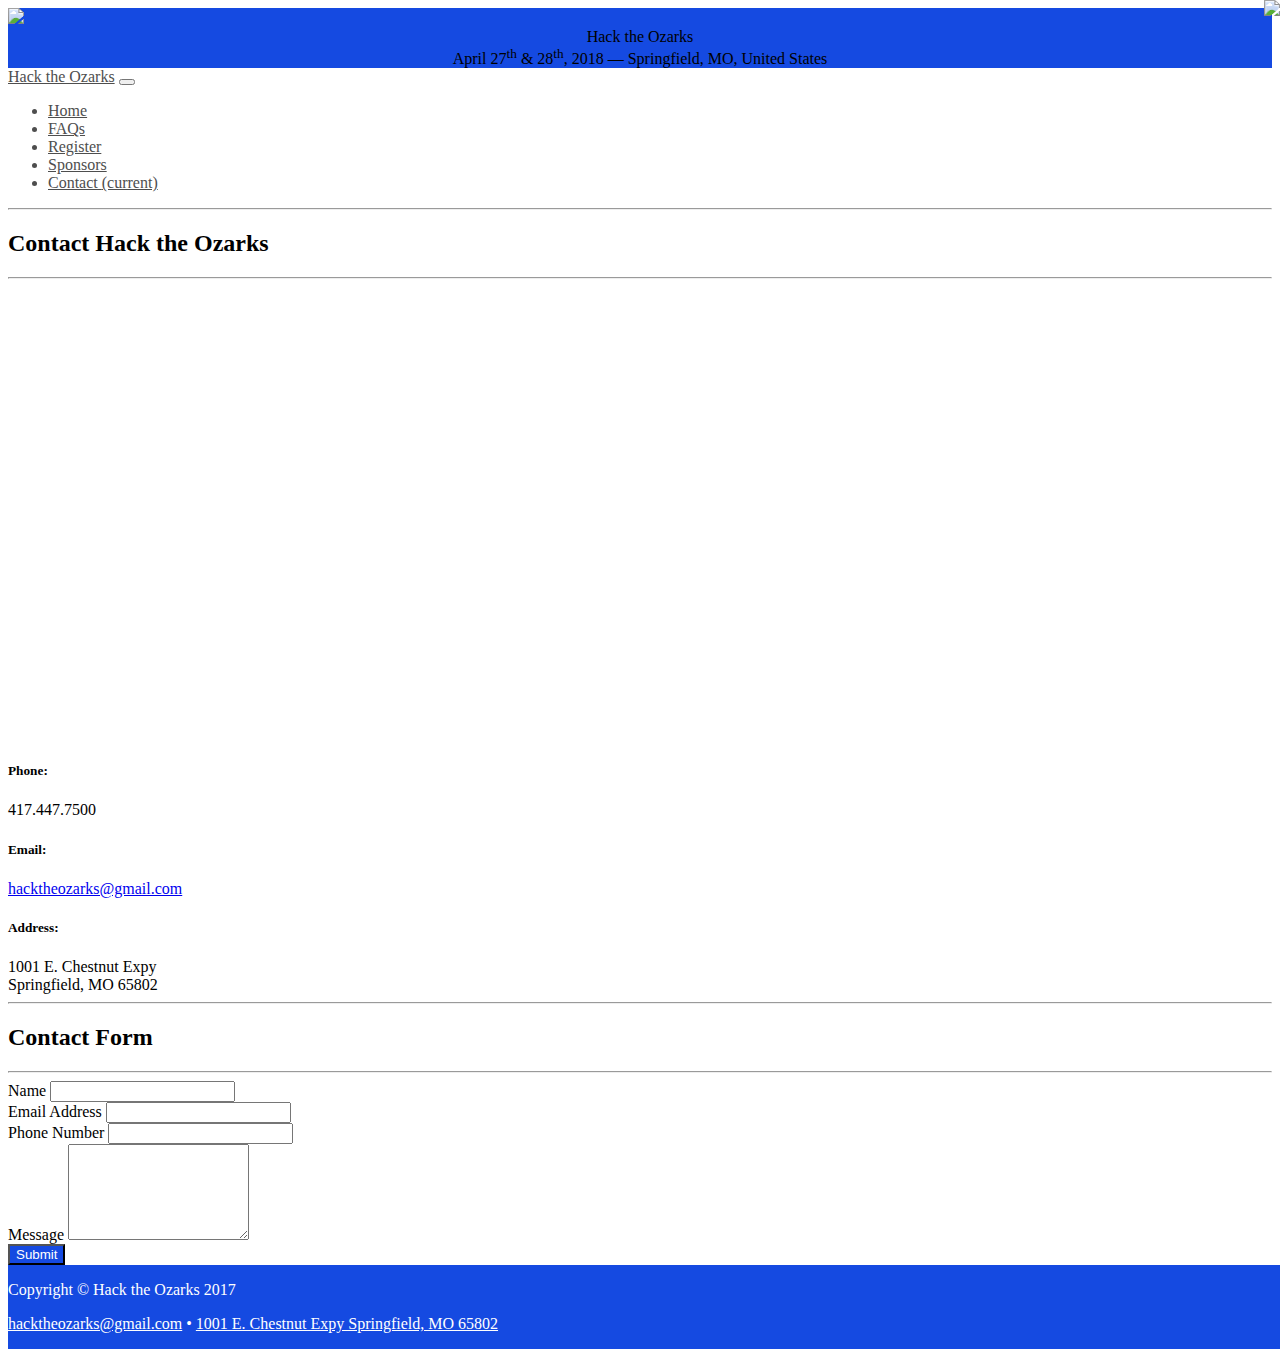
==== contact.html @ 2315511c "Merge pull request #1 from wrighta-otc/master" ====
<!DOCTYPE html>
<html lang="en">

  <head>

    <meta charset="utf-8">
    <meta name="viewport" content="width=device-width, initial-scale=1, shrink-to-fit=no">
    <meta name="description" content="">
    <meta name="author" content="">

    <title>Business Casual - Start Bootstrap Theme</title>

    <!-- Bootstrap core CSS -->
    <link href="vendor/bootstrap/css/bootstrap.min.css" rel="stylesheet">

    <!-- Custom fonts for this template -->
    <link href="https://fonts.googleapis.com/css?family=Open+Sans:300italic,400italic,600italic,700italic,800italic,400,300,600,700,800" rel="stylesheet" type="text/css">
    <link href="https://fonts.googleapis.com/css?family=Josefin+Slab:100,300,400,600,700,100italic,300italic,400italic,600italic,700italic" rel="stylesheet" type="text/css">

    <!-- Custom styles for this template -->
    <link href="css/business-casual.css" rel="stylesheet">

    <link href="css/hacktheozarks.css" rel="stylesheet">
	<script src="https://use.fontawesome.com/728137ff70.js"></script>

  </head>

  <body>
	<div class="header-text row">
		<div class="logo col-sm-2">
			<img src="img/logo.png" />
		</div>
		<div class="col-sm-8">
			<div class="row">
				<div class="tagline-upper text-center text-heading text-shadow text-white mt-5 d-none d-lg-block col-sm-12">Hack the Ozarks</div>
			</div>
			<div class="row">
				<div class="tagline-lower text-center text-expanded text-shadow text-uppercase text-white mb-5 d-none d-lg-block col-sm-12">April 27<sup>th</sup> &amp; 28<sup>th</sup>, 2018 &mdash; Springfield, MO, United States</div>
			</div>
		</div>
		<div class="col-sm-2">
			<div class="badge">
				<a href="https://mlh.io/seasons/eu-2018/events?utm_source=eu-2018&utm_medium=TrustBadge&utm_campaign=eu-2018&utm_content=white" target="_blank"><img src="img/mlh_badge.svg" /></a>
			</div>
		</div>
	</div>
    <!-- Navigation -->
    <nav class="navbar navbar-expand-lg navbar-light bg-faded py-lg-4">
      <div class="container">
        <a class="navbar-brand text-uppercase text-expanded font-weight-bold d-lg-none" href="#">Hack the Ozarks</a>
        <button class="navbar-toggler" type="button" data-toggle="collapse" data-target="#navbarResponsive" aria-controls="navbarResponsive" aria-expanded="false" aria-label="Toggle navigation">
          <span class="navbar-toggler-icon"></span>
        </button>
       <div class="collapse navbar-collapse" id="navbarResponsive">
          <ul class="navbar-nav mx-auto">
            <li class="nav-item active px-lg-4">
              <a class="nav-link text-uppercase text-expanded" href="index.html">Home</a>
            </li>
			<li class="nav-item active px-lg-4">
              <a class="nav-link text-uppercase text-expanded" href="faq.html">FAQs</a>
            </li>
            <li class="nav-item px-lg-4">
              <a class="nav-link text-uppercase text-expanded" href="https://my.mlh.io/oauth/authorize?client_id=afd0f9316aab68521299383c2480ce51c3f5e0f9e72282a21442c76005714c1a&redirect_uri=https://wrightaaron.github.io/success.html&response_type=token">Register</a>
            </li>
            <li class="nav-item px-lg-4">
              <a class="nav-link text-uppercase text-expanded" href="blog.html">Sponsors</a>
            </li>
            <li class="nav-item px-lg-4">
              <a class="nav-link text-uppercase text-expanded" href="contact.html">Contact
                <span class="sr-only">(current)</span>
              </a>
            </li>
          </ul>
        </div>
      </div>
    </nav>

    <div class="container">

      <div class="bg-faded p-4 my-4">
        <hr class="divider">
        <h2 class="text-center text-lg text-uppercase my-0">Contact
          <strong>Hack the Ozarks</strong>
        </h2>
        <hr class="divider">
        <div class="row">
          <div class="col-lg-8">
            <div class="embed-responsive embed-responsive-16by9 map-container mb-4 mb-lg-0">
              <!-- <iframe frameborder="0" scrolling="no" marginheight="0" marginwidth="0" src="http://maps.google.com/maps?hl=en&amp;ie=UTF8&amp;ll=37.0625,-95.677068&amp;spn=56.506174,79.013672&amp;t=m&amp;z=4&amp;output=embed"></iframe> -->
			  <iframe src="https://www.google.com/maps/embed?pb=!1m14!1m8!1m3!1d3212869.5482087834!2d-92.89048187723975!3d38.150238869214874!3m2!1i1024!2i768!4f13.1!3m3!1m2!1s0x87cf62e75e6d7f8d%3A0x5625f543afcf0003!2sNorman+K.+Myers+Technical+Education+Center%2C+Springfield%2C+MO+65802!5e0!3m2!1sen!2sus!4v1512076843972" width="600" height="450" frameborder="0" style="border:0" allowfullscreen></iframe>
            </div>
          </div>
          <div class="col-lg-4">
            <h5 class="mb-0">Phone:</h5>
            <div class="mb-4">417.447.7500</div>
            <h5 class="mb-0">Email:</h5>
            <div class="mb-4">
              <a href="mailto:hacktheozarks@gmail.com">hacktheozarks@gmail.com</a>
            </div>
            <h5 class="mb-0">Address:</h5>
            <div class="mb-4">
              1001 E. Chestnut Expy
              <br>
              Springfield, MO 65802
            </div>
          </div>
        </div>
      </div>

      <div class="bg-faded p-4 my-4">
        <hr class="divider">
        <h2 class="text-center text-lg text-uppercase my-0">Contact
          <strong>Form</strong>
        </h2>
        <hr class="divider">
        <form>
          <div class="row">
            <div class="form-group col-lg-4">
              <label class="text-heading">Name</label>
              <input type="text" class="form-control">
            </div>
            <div class="form-group col-lg-4">
              <label class="text-heading">Email Address</label>
              <input type="email" class="form-control">
            </div>
            <div class="form-group col-lg-4">
              <label class="text-heading">Phone Number</label>
              <input type="tel" class="form-control">
            </div>
            <div class="clearfix"></div>
            <div class="form-group col-lg-12">
              <label class="text-heading">Message</label>
              <textarea class="form-control" rows="6"></textarea>
            </div>
            <div class="form-group col-lg-12">
              <button type="submit" class="btn btn-secondary">Submit</button>
            </div>
          </div>
        </form>
      </div>

    </div>
    <!-- /.container -->

   <footer class="bg-faded text-center py-5">
      <div class="container">
        <p class="m-0">Copyright &copy; Hack the Ozarks 2017</p>
        <p class="m-0">
			<a href="mailto:hacktheozarks@gmail.com" style="text-decoration:underline !important;">hacktheozarks@gmail.com</a>  &bull;  
			<!-- <a href="tel:4174477500" style="text-decoration:underline !important;">417-447-7500</a> &bull; -->
			<a href="https://www.google.com/maps/place/Ozarks+Technical+Community+College/@37.2180738,-93.2795549,16z/data=!4m5!3m4!1s0x87cf62dd87d6e81f:0x76db2ff4de702b77!8m2!3d37.2165931!4d-93.2795316?hl=en-US" style="text-decoration:underline !important;">1001 E. Chestnut Expy Springfield, MO 65802</a>
		</p>
      </div>
	  <div class="social">
		<a class="social twitter" href="https://twitter.com/HackTheOzarks"><span class="fa fa-twitter-square"></span></a>
	  </div>
    </footer>

    <!-- Bootstrap core JavaScript -->
    <script src="vendor/jquery/jquery.min.js"></script>
    <script src="vendor/bootstrap/js/bootstrap.bundle.min.js"></script>

    <!-- Zoom when clicked function for Google Map -->
    <script>
      $('.map-container').click(function () {
        $(this).find('iframe').addClass('clicked')
      }).mouseleave(function () {
        $(this).find('iframe').removeClass('clicked')
      });
    </script>

  </body>

</html>
---- css/hacktheozarks.css ----
footer.bg-faded, nav.navbar.navbar-expand-lg.navbar-light.bg-faded.py-lg-4
{
	/*background-color:#e4e4e4;*/
	color:#4e4e4e;
}

footer.bg-faded, footer.bg-faded a:link, footer.bg-faded a:visited
{
	background-color:#154ae1;
	color:#fff;
}

nav.navbar.navbar-expand-lg.navbar-light.bg-faded.py-lg-4 a:link, nav.navbar.navbar-expand-lg.navbar-light.bg-faded.py-lg-4 a:visited
{
	color:#4e4e4e;
}

div.header-text
{
	text-align:center;
	background-color:#154ae1;
}

div.logo
{
	text-align:left;
	margin:0px;
	padding:0px;
}

div.logo img
{
	max-width:195px;
	margin:0px;
}

div.badge, div.badge img
{
	margin:0px;
}
div.badge
{
	margin:0px;
	padding:0px;
}

div.badge img
{
	position: fixed;
	top:0px;
	right:0px;
	max-width: 100px;
	z-index:99;
}

.row
{
	margin-left:0px;
	margin-right:0px;
}

.btn, .btn-secondary
{
	background-color:#154ae1;
	color:#fff;
}

.button-wide
{
	width:100%;
	padding:15px;
}

.button-wide button
{
	width:100%;
	padding:15px;
}

footer
{
	position:absolute;
	width:100%;
}

footer div.container
{
	min-width:95%;
	clear:both;
	float:left;
}

div.social
{
	font-size:2em;
	float:left;
}

@media only screen and (max-width:850px)
{
	footer
	{
		background-color:#00ff00;
	}
	div.social, footer div.container;
	{
		min-width:100% !important;
		clear:both !important;
		float:none !important;
	}
	
	div.social
	{
		text-align:center !important;
		float:none;
		clear:both;
	}
}
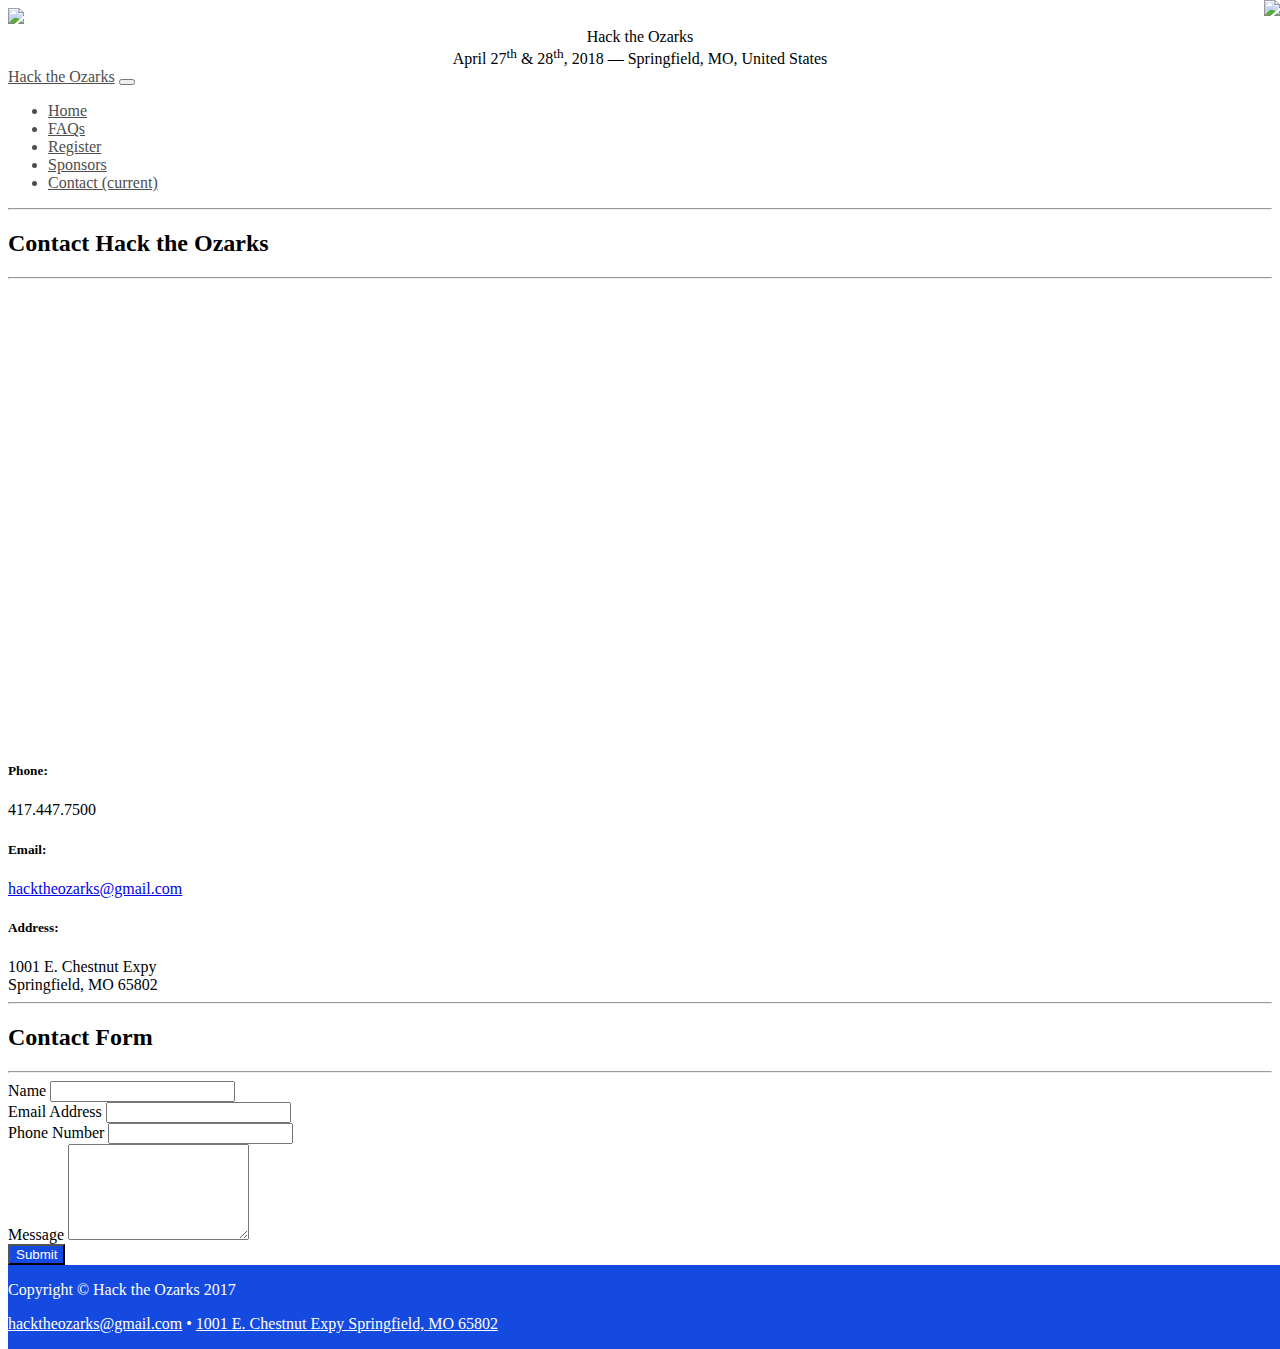
==== commit 398494a2: "Updating header and header text from white on blue to black on white" ====
--- a/contact.html
+++ b/contact.html
@@ -32,10 +32,10 @@
 		</div>
 		<div class="col-sm-8">
 			<div class="row">
-				<div class="tagline-upper text-center text-heading text-shadow text-white mt-5 d-none d-lg-block col-sm-12">Hack the Ozarks</div>
+				<div class="tagline-upper text-center text-heading text-shadow text-white mt-5 d-none d-lg-block col-sm-12 header-text-custom">Hack the Ozarks</div>
 			</div>
 			<div class="row">
-				<div class="tagline-lower text-center text-expanded text-shadow text-uppercase text-white mb-5 d-none d-lg-block col-sm-12">April 27<sup>th</sup> &amp; 28<sup>th</sup>, 2018 &mdash; Springfield, MO, United States</div>
+				<div class="tagline-lower text-center text-expanded text-shadow text-uppercase text-white mb-5 d-none d-lg-block col-sm-12 header-text-custom">April 27<sup>th</sup> &amp; 28<sup>th</sup>, 2018 &mdash; Springfield, MO, United States</div>
 			</div>
 		</div>
 		<div class="col-sm-2">
--- a/css/hacktheozarks.css
+++ b/css/hacktheozarks.css
@@ -18,7 +18,12 @@
 div.header-text
 {
 	text-align:center;
-	background-color:#154ae1;
+	background-color:#ffffff;
+}
+
+div.header-text-custom
+{
+	color:#000 !important;
 }
 
 div.logo
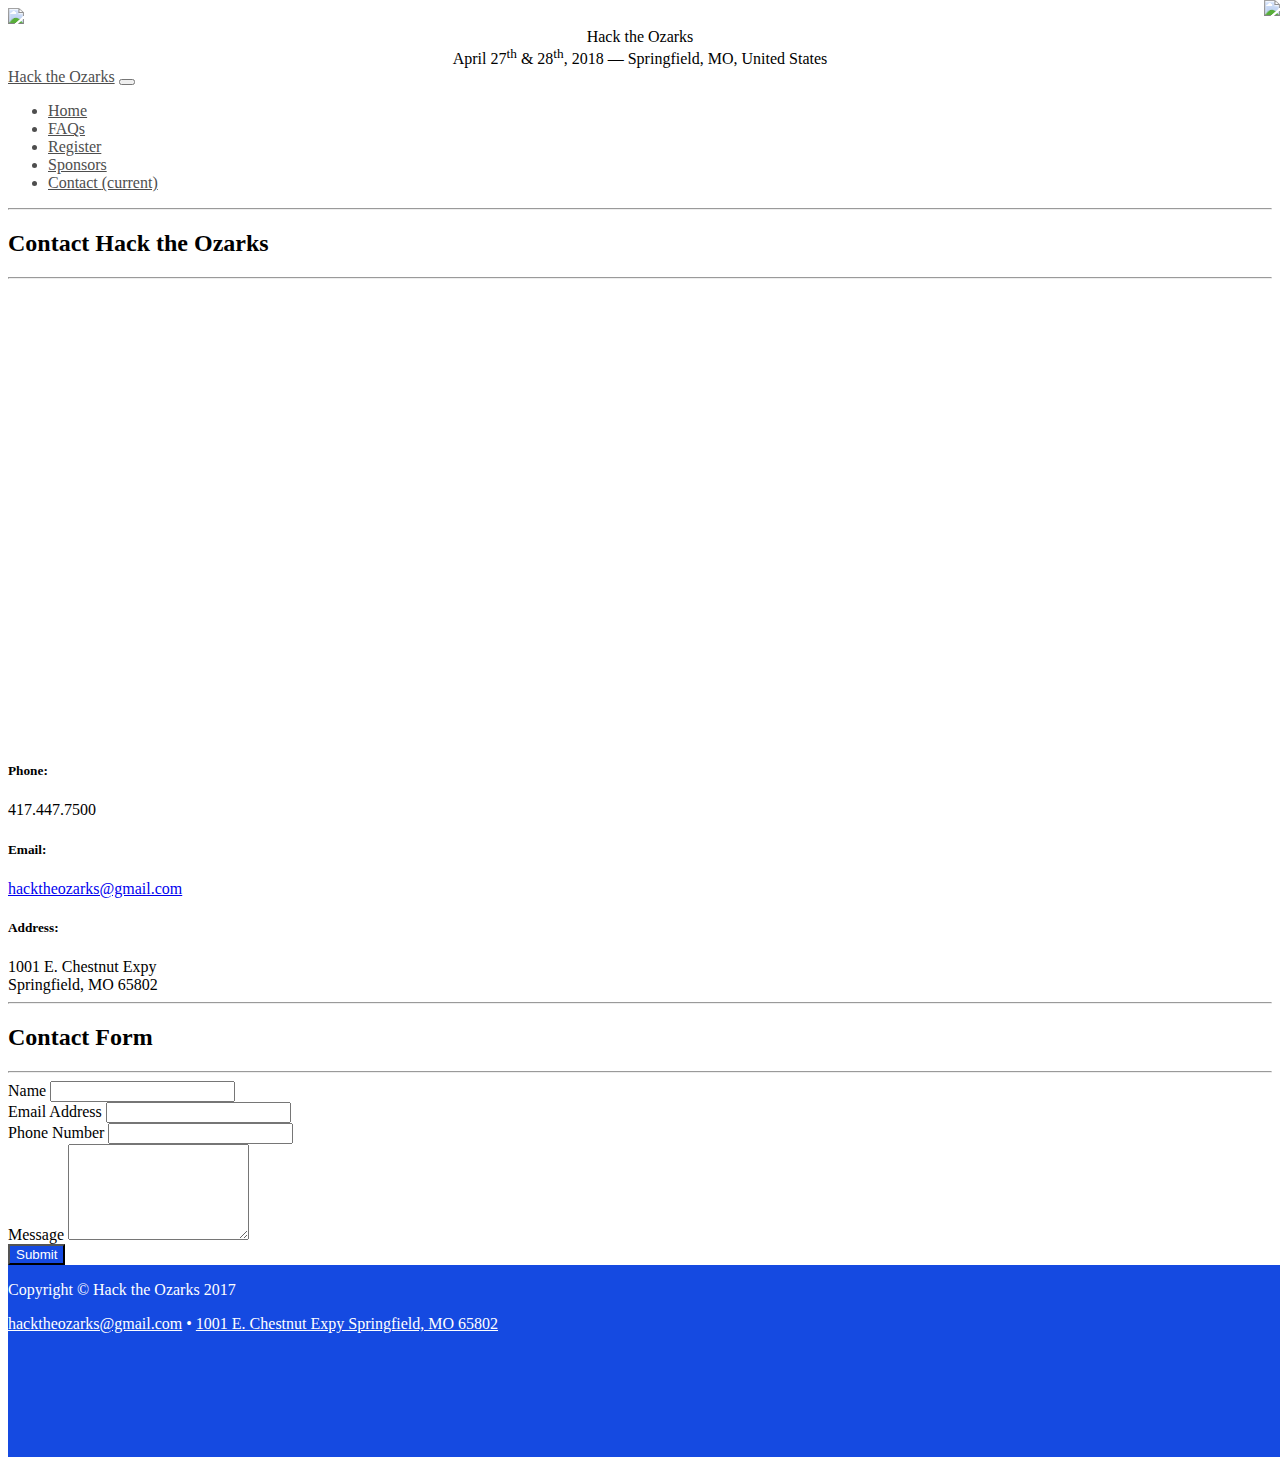
==== commit 975fb65e: "Updating footer to stay at the bottom without covering text" ====
--- a/contact.html
+++ b/contact.html
@@ -26,6 +26,7 @@
   </head>
 
   <body>
+  <div class="wrapper">
 	<div class="header-text row">
 		<div class="logo col-sm-2">
 			<img src="img/logo.png" />
@@ -155,7 +156,7 @@
 		<a class="social twitter" href="https://twitter.com/HackTheOzarks"><span class="fa fa-twitter-square"></span></a>
 	  </div>
     </footer>
-
+</div>
     <!-- Bootstrap core JavaScript -->
     <script src="vendor/jquery/jquery.min.js"></script>
     <script src="vendor/bootstrap/js/bootstrap.bundle.min.js"></script>
--- a/css/hacktheozarks.css
+++ b/css/hacktheozarks.css
@@ -1,3 +1,15 @@
+
+html, body {
+    height: 100%;
+}
+.wrapper {
+    min-height: 100%;
+    margin: 0 auto -192px; /* the bottom margin is the negative value of the footer's height */
+}
+footer, .push {
+    height: 192px; /* .push must be the same height as .footer */
+}
+
 footer.bg-faded, nav.navbar.navbar-expand-lg.navbar-light.bg-faded.py-lg-4
 {
 	/*background-color:#e4e4e4;*/
@@ -120,4 +132,4 @@
 		float:none;
 		clear:both;
 	}
-}+}
